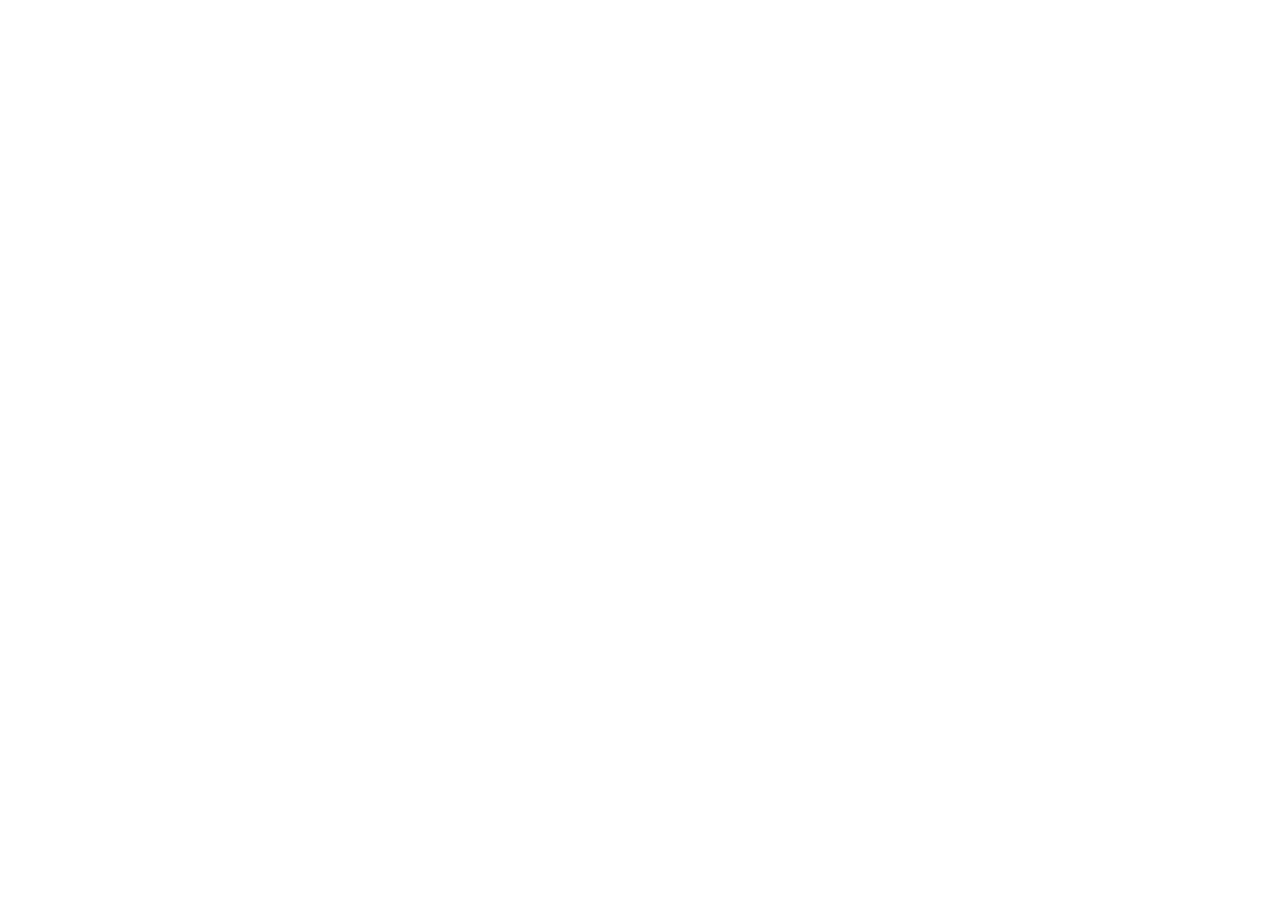
==== index.html @ f988b4b6 "Create index.html" ====
<!DOCTYPE html>
<html>
    <head>
        <meta charset="utf-8">
        <meta http-equiv="X-UA-Compatible" content="IE=edge">
        <title></title>
        <meta name="description" content="">
        <meta name="viewport" content="width=device-width, initial-scale=1">
        <link rel="stylesheet" href="">
    </head>
    <body>

    </body>
</html>
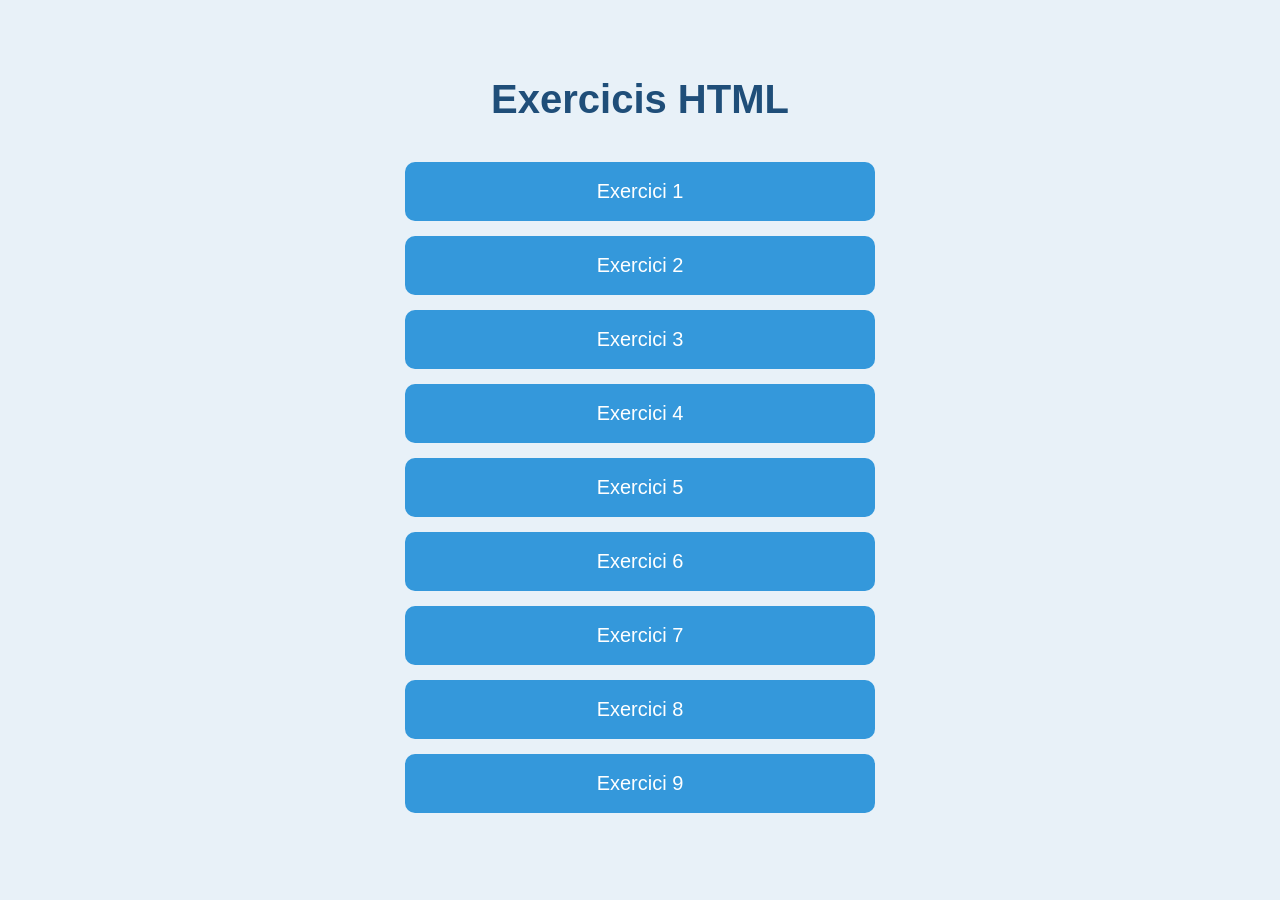
==== commit 98510387: "exercicis" ====
--- a/index.html
+++ b/index.html
@@ -1,14 +1,30 @@
 <!DOCTYPE html>
-<html>
-    <head>
-        <meta charset="utf-8">
-        <meta http-equiv="X-UA-Compatible" content="IE=edge">
-        <title></title>
-        <meta name="description" content="">
-        <meta name="viewport" content="width=device-width, initial-scale=1">
-        <link rel="stylesheet" href="">
-    </head>
-    <body>
+<html lang="ca">
 
-    </body>
+<head>
+    <meta charset="UTF-8">
+    <meta name="viewport" content="width=device-width, initial-scale=1.0">
+    <title>Exercicis HTML</title>
+
+    <link rel="stylesheet" href="/css/main.css">
+</head>
+
+<body>
+
+    <h1>Exercicis HTML</h1>
+
+    <ul>
+        <li><a href="html/exercici1.html">Exercici 1</a></li>
+        <li><a href="html/exercici2.html">Exercici 2</a></li>
+        <li><a href="html/exercici3.html">Exercici 3</a></li>
+        <li><a href="html/exercici4.html">Exercici 4</a></li>
+        <li><a href="html/exercici5.html">Exercici 5</a></li>
+        <li><a href="html/exercici6.html">Exercici 6</a></li>
+        <li><a href="html/exercici7.html">Exercici 7</a></li>
+        <li><a href="html/exercici8-index.html">Exercici 8</a></li>
+        <li><a href="html/exercici9.html">Exercici 9</a></li>
+    </ul>
+
+</body>
+
 </html>
--- a/css/main.css
+++ b/css/main.css
@@ -0,0 +1,38 @@
+body {
+    font-family: Arial, sans-serif;
+    background-color: #e8f1f8;
+    margin: 0;
+    padding: 50px;
+    text-align: center;
+}
+
+h1 {
+    color: #1f4e79;
+    font-size: 40px;
+    margin-bottom: 40px;
+}
+
+ul {
+    list-style: none;
+    padding: 0;
+    width: 500px;
+    margin: auto;
+}
+
+li {
+    margin: 15px;
+}
+
+a {
+    display: block;
+    background-color: #3498db;
+    color: white;
+    padding: 18px;
+    border-radius: 10px;
+    text-decoration: none;
+    font-size: 20px;
+}
+
+a:hover {
+    background-color: #217dbb;
+}
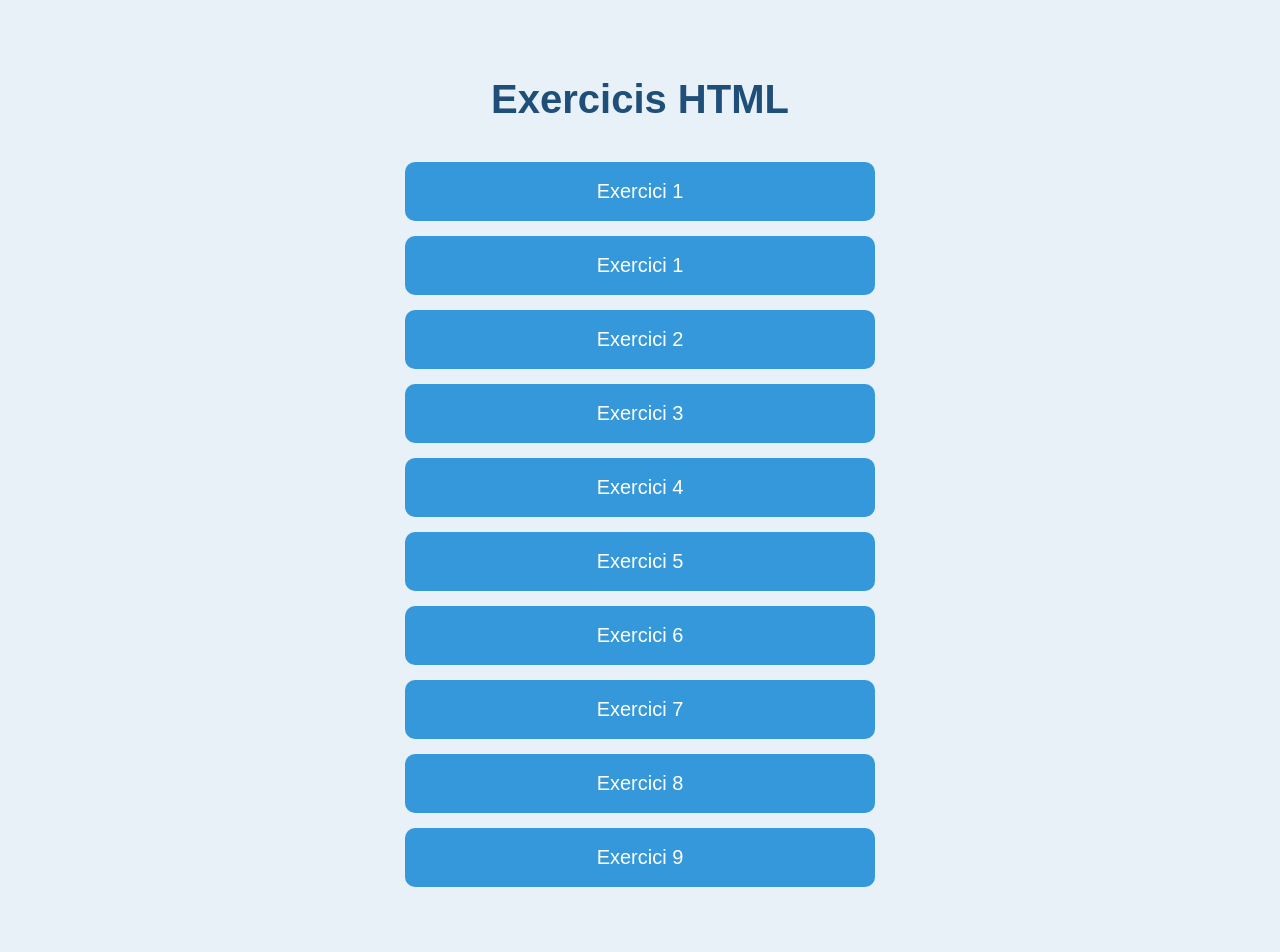
==== commit 8bbba906: "exercici Exercici Selectors CSS" ====
--- a/index.html
+++ b/index.html
@@ -14,6 +14,7 @@
     <h1>Exercicis HTML</h1>
 
     <ul>
+        <li><a href="html/horariDAM1.html">Exercici 1</a></li>
         <li><a href="html/exercici1.html">Exercici 1</a></li>
         <li><a href="html/exercici2.html">Exercici 2</a></li>
         <li><a href="html/exercici3.html">Exercici 3</a></li>
--- a/css/main.css
+++ b/css/main.css
@@ -31,8 +31,4 @@
     border-radius: 10px;
     text-decoration: none;
     font-size: 20px;
-}
-
-a:hover {
-    background-color: #217dbb;
 }
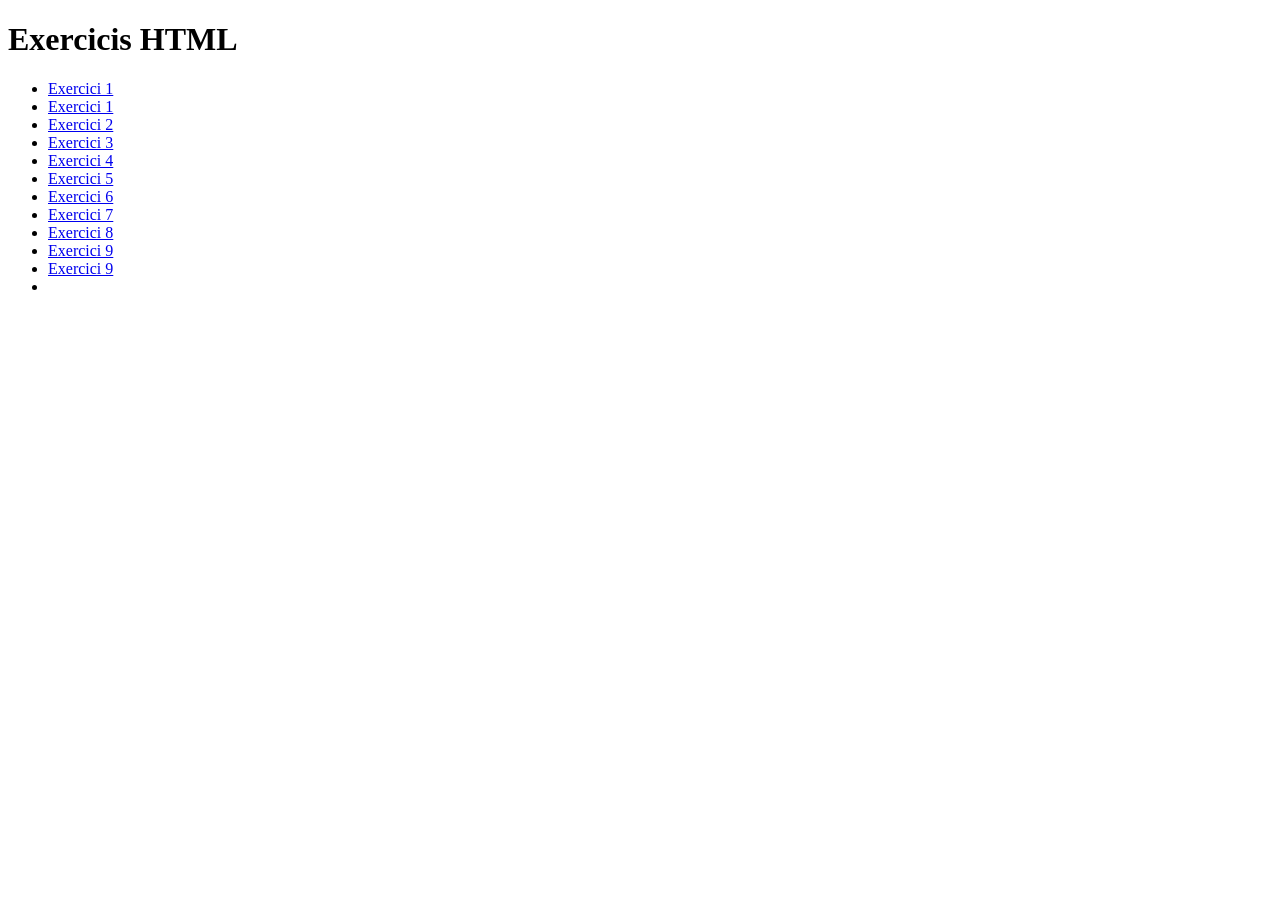
==== commit cd6e1b38: "ex11" ====
--- a/index.html
+++ b/index.html
@@ -24,6 +24,8 @@
         <li><a href="html/exercici7.html">Exercici 7</a></li>
         <li><a href="html/exercici8-index.html">Exercici 8</a></li>
         <li><a href="html/exercici9.html">Exercici 9</a></li>
+        <li><a href="html/Exercici10-Exercici-Selectors-CSS.html">Exercici 9</a></li>
+        <li><a href="html/Exercici11-exercici-Flexbox.html"></a></li>
     </ul>
 
 </body>
--- a/css/main.css
+++ b/css/main.css
@@ -1,34 +1 @@
-body {
-    font-family: Arial, sans-serif;
-    background-color: #e8f1f8;
-    margin: 0;
-    padding: 50px;
-    text-align: center;
-}
-
-h1 {
-    color: #1f4e79;
-    font-size: 40px;
-    margin-bottom: 40px;
-}
-
-ul {
-    list-style: none;
-    padding: 0;
-    width: 500px;
-    margin: auto;
-}
-
-li {
-    margin: 15px;
-}
-
-a {
-    display: block;
-    background-color: #3498db;
-    color: white;
-    padding: 18px;
-    border-radius: 10px;
-    text-decoration: none;
-    font-size: 20px;
-}+header, nav, main, aside, footer{}
